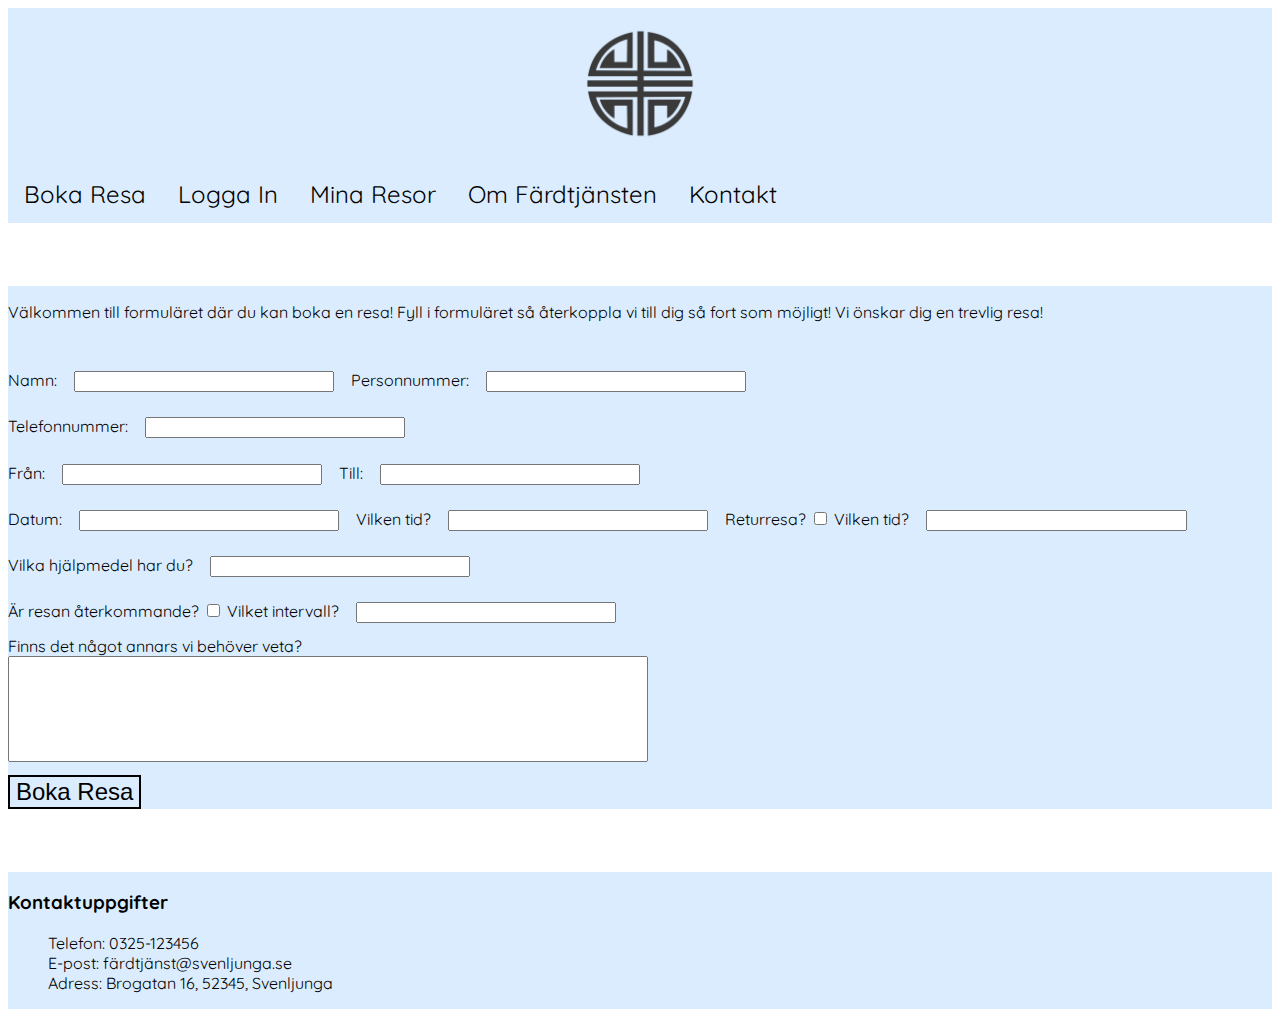
==== booking.html @ aa92a827 "Add files via upload" ====
<!DOCTYPE html>
<html lang="sv">
    <head>
        <title>Boka Resa</title>
        <meta charset="UTF-8">
        <meta name="viewport" content="width=device-width, initial-scale=1">
        <link rel="stylesheet" type="text/css" href="projekt.css">
        <link rel="stylesheet" href="https://cdnjs.cloudflare.com/ajax/libs/font-awesome/4.7.0/css/font-awesome.min.css">
        <link rel="preconnect" href="https://fonts.googleapis.com">
        <link rel="preconnect" href="https://fonts.gstatic.com" crossorigin>
        <link href="https://fonts.googleapis.com/css2?family=Quicksand:wght@300..700&display=swap" rel="stylesheet">
        <script src="projekt.js"></script>
    </head>
    <body>
<header>
    <div class="topnav" id="myTopnav">
        <a href="index.html"><img src="pic/frdtjnst-high-resolution-logo-transparent.png" alt="logo" class="logo"></a>
        <a href="booking.html">Boka Resa</a>
        <a href="login.html">Logga In</a>
        <a href="history.html">Mina Resor</a>
        <a href="about.html">Om Färdtjänsten</a>
        <a href="contact.html">Kontakt</a>
        <a href="javascript:void(0);" class="icon" onclick="myFunction()">
            <i class="fa fa-bars"></i>
        </a>
    </div>
</header>

<div class="flexcontainer">

        <div class="form">
            <p>Välkommen till formuläret där du kan boka en resa! Fyll i formuläret så återkoppla vi till dig så fort som möjligt! Vi önskar dig en trevlig resa!</p><br>
            <form action="confirm.html">
                <label for="name">Namn:</label>
                <input type="text" id="name" name="name">

                <label for="personnr">Personnummer:</label>
                <input type="text" id="personnr" name="personnr"> <br>

                <label for="telefonnr">Telefonnummer:</label>
                <input type="text" id="telefonnr" name="telefonnr"> <br>

                <label for="pickup">Från:</label>
                <input type="text" id="pickup" name="pickup">

                <label for="destination">Till:</label>
                <input type="text" id="destination" name="destination"><br>
        
                <label for="date">Datum:</label>
                <input type="text" id="date" name="date">

                <label for="time">Vilken tid?</label>
                <input type="text" id="time" name="time">

                <label for="return">Returresa?</label>
                <input type="checkbox" id="return" name="return">

                <label for="returntime">Vilken tid?</label>
                <input type="text" id="returntime" name="returntime"><br>

                <label for="aid">Vilka hjälpmedel har du?</label>
                <input type="text" id="aid" name="aid"><br>

                <label for="recurring">Är resan återkommande?</label>
                <input type="checkbox" id="recurring" name="recurring">

                <label for="interval">Vilket intervall?</label>
                <input type="text" id="interval" name="interval"><br>

                <label for="moreinfo">Finns det något annars vi behöver veta?</label><br>
                <input type="textarea" id="moreinfo" name="moreinfo"> <br>

                <input type="submit" value="Boka Resa">
        </form>
    </div>

</div>
<div class="flexcontainer">
    <footer>
        <h3> Kontaktuppgifter</h3>
        <ul>
            <li>Telefon: 0325-123456</li>
            <li>E-post: färdtjänst@svenljunga.se</li>
            <li>Adress: Brogatan 16, 52345, Svenljunga</li>
        </ul>
    </footer>
</div>
</body>
</html>
---- projekt.css ----
body {
    font-size: 1rem;
    font-family: "Quicksand", sans-serif;

}

h1 {
    margin-block: 0.67em;
    font-size: 2em;
  }
  

.topnav {
    overflow: hidden;
    background-color: #DAECFE;
    justify-content: center;
  }
  
  .topnav a {
    float: left;
    display: block;
    color: black;
    text-align: center;
    padding: 14px 16px;
    text-decoration: none;
    font-size: 1.5rem;
  }

  .logo {
    display:inline-block;
    width: 10%;
    height: 10%;
  }
  
  .topnav a.active {
    background-color: #04AA6D;
    color: white;
  }
  
  .topnav .icon {
    display: none;
  }

  .flexcontainer {
    margin-top: 5%;
    display: flex;
    flex-direction: row;
    flex-wrap: nowrap;
    align-items: center;
    gap: 5%;
    box-sizing: border-box;
  }

  .homeimg {
    width: 100%;
  }

  .link {
    padding: 50px;
    margin: 10px;
    width: 50%;
    background-color: #DAECFE;
    text-align: center;
    text-decoration: none;
    color: black;
    font-size: 4rem;
    font-weight: bold;
    border-style: solid;
  }

  section {
    background-color: #DAECFE;
    width: 100%;
    text-align: center;
    padding-bottom: 5%;
  }

  section h2 {
    font-size: 2rem;
  }

  section a {
    text-decoration: none;
    color: blue;
    font-weight: bold;
    font-size: 2rem;
  }

  section p{
    font-size: 1.5rem;
  }

  footer {
    background-color: #DAECFE;
    width: 100%;
  }

  footer li {
    display: block;
  }

.form {
    background-color: #DAECFE;
    text-align: left;
    width: 100%;
}

.form input[type=text]{
  width: 20%;
}

#moreinfo {
    width: 50%;
    height: 100px;
    margin-bottom: 1%;
}

  label {
    font-size: 1rem;
  }
  
  input[type=text] {
    width: 15%;
    margin: 1%;
  }

  input[type=submit] {
    background-color: #DAECFE;
    font-size: 1.5rem;
    border-style:solid;
    border-color: black;
    cursor: pointer;
  }

  table,th, td {
    border-style: solid;
  }

  .contactform {
    text-align: left;
  }

  .contactform h2{
    text-align: center;
  }

  .contactform label {
    margin-left: 10%;
  }
.contactform input[type=text] {
    width: 30%;
}

#contactquestion {
    height: 50px;
}

  .change {
    font-size: 1em;
    color: blue;
  }

  .bookedtable input[type=text] {
    width: 90%;
  }

  @media screen and (max-width: 600px) {
    .topnav a:not(:first-child) {display: none;}
    .topnav a.icon {
      display: block;
      position: absolute;
      right: 0;
      top:0;
    }

    .flexcontainer {
      flex-direction: column;

    }

    section {
      margin-top: 2%;
    }

    section p {
      margin-left: 2%;
      text-align: left;
      line-height: 1.5;
    }

    label {
      font-size: 1.5rem;
      margin: 1%;
    }

    input[type=text] {
      height: 30px;
    }

  }
  
  @media screen and (max-width: 600px) {
    .topnav.responsive {position: relative;}
    .topnav.responsive .icon {
      position: absolute;
      right: 0;
      top: 0;
    }
    .topnav.responsive a {
      float: none;
      display: block;
      text-align: left;
    }
  }
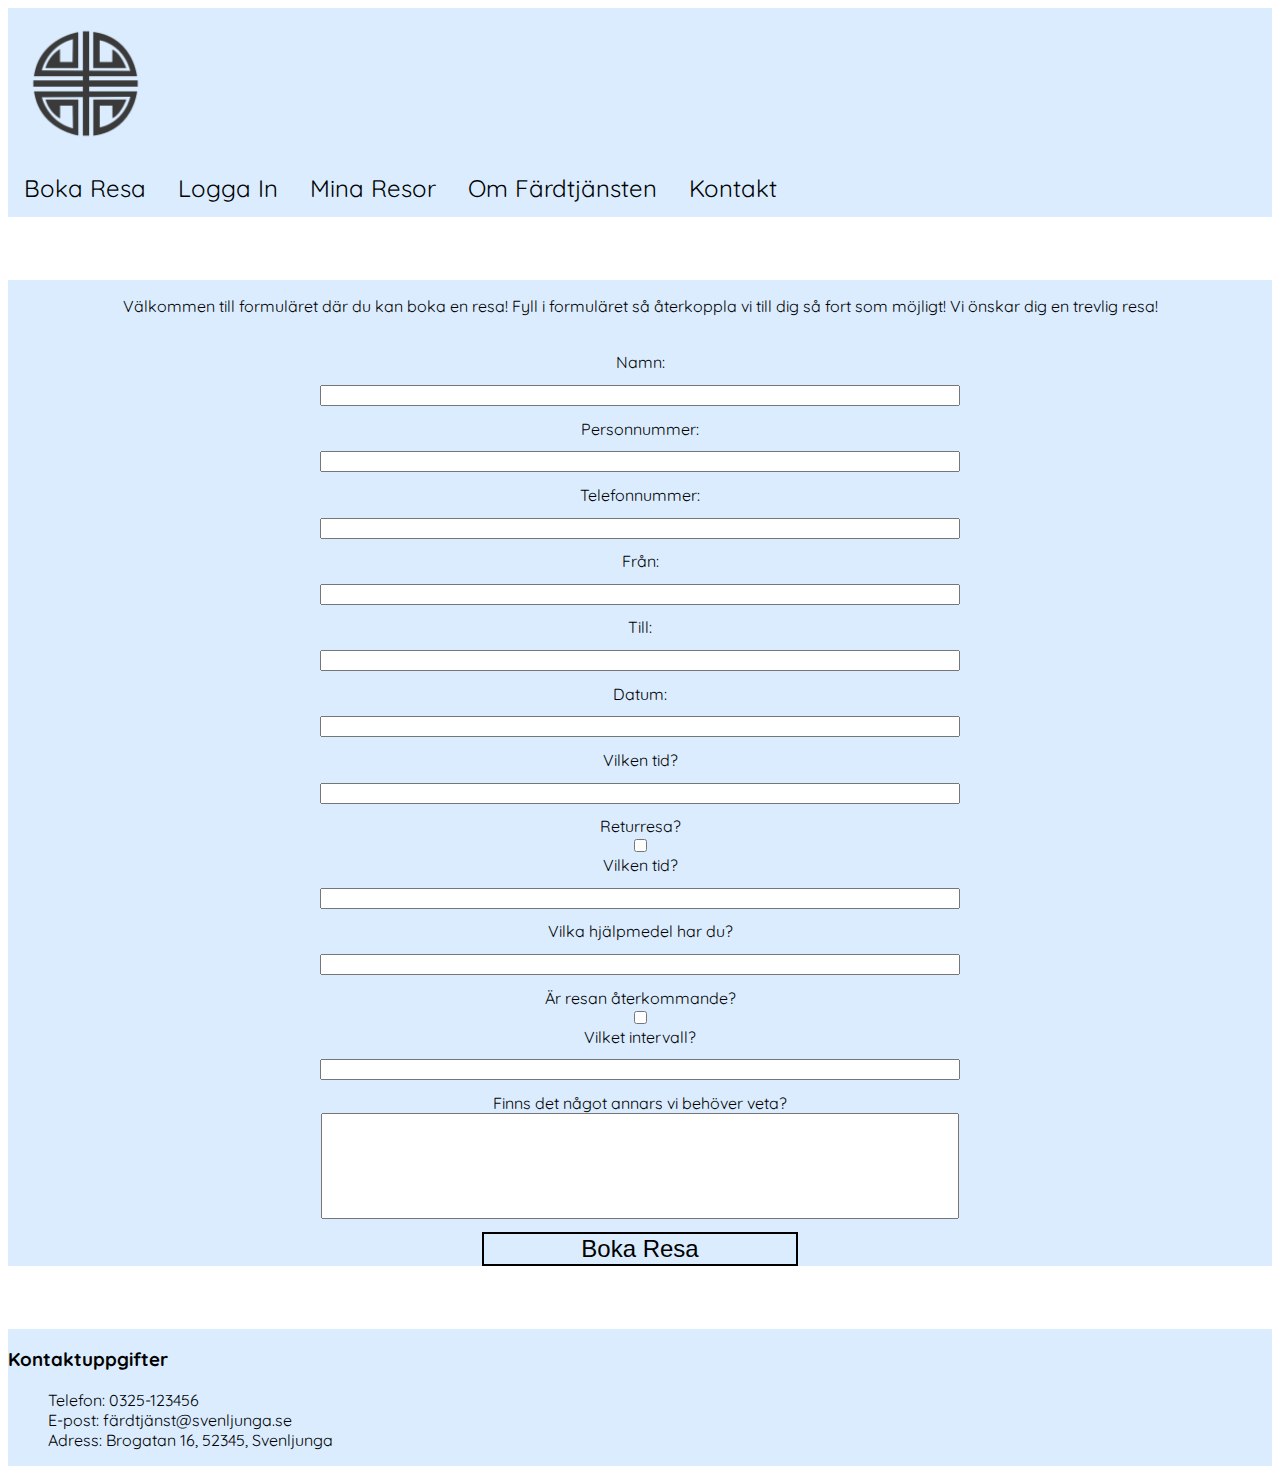
==== commit d4cd1607: "Add files via upload" ====
--- a/booking.html
+++ b/booking.html
@@ -30,21 +30,21 @@
 
         <div class="form">
             <p>Välkommen till formuläret där du kan boka en resa! Fyll i formuläret så återkoppla vi till dig så fort som möjligt! Vi önskar dig en trevlig resa!</p><br>
-            <form action="confirm.html">
+            <form class="bokningform" action="confirm.html">
                 <label for="name">Namn:</label>
                 <input type="text" id="name" name="name">
 
                 <label for="personnr">Personnummer:</label>
-                <input type="text" id="personnr" name="personnr"> <br>
+                <input type="text" id="personnr" name="personnr">
 
                 <label for="telefonnr">Telefonnummer:</label>
-                <input type="text" id="telefonnr" name="telefonnr"> <br>
+                <input type="text" id="telefonnr" name="telefonnr"> 
 
                 <label for="pickup">Från:</label>
                 <input type="text" id="pickup" name="pickup">
 
                 <label for="destination">Till:</label>
-                <input type="text" id="destination" name="destination"><br>
+                <input type="text" id="destination" name="destination">
         
                 <label for="date">Datum:</label>
                 <input type="text" id="date" name="date">
@@ -56,19 +56,19 @@
                 <input type="checkbox" id="return" name="return">
 
                 <label for="returntime">Vilken tid?</label>
-                <input type="text" id="returntime" name="returntime"><br>
+                <input type="text" id="returntime" name="returntime">
 
                 <label for="aid">Vilka hjälpmedel har du?</label>
-                <input type="text" id="aid" name="aid"><br>
+                <input type="text" id="aid" name="aid">
 
                 <label for="recurring">Är resan återkommande?</label>
                 <input type="checkbox" id="recurring" name="recurring">
 
                 <label for="interval">Vilket intervall?</label>
-                <input type="text" id="interval" name="interval"><br>
+                <input type="text" id="interval" name="interval">
 
-                <label for="moreinfo">Finns det något annars vi behöver veta?</label><br>
-                <input type="textarea" id="moreinfo" name="moreinfo"> <br>
+                <label for="moreinfo">Finns det något annars vi behöver veta?</label>
+                <textarea id="moreinfo" name="moreinfo" rows="4" cols="50"></textarea>
 
                 <input type="submit" value="Boka Resa">
         </form>
--- a/projekt.css
+++ b/projekt.css
@@ -16,7 +16,7 @@
     justify-content: center;
   }
   
-  .topnav a {
+.topnav a {
     float: left;
     display: block;
     color: black;
@@ -26,22 +26,23 @@
     font-size: 1.5rem;
   }
 
-  .logo {
-    display:inline-block;
+.logo {
+    float: left;
+    position: relative;
     width: 10%;
     height: 10%;
   }
   
-  .topnav a.active {
+.topnav a.active {
     background-color: #04AA6D;
     color: white;
   }
   
-  .topnav .icon {
+.topnav .icon {
     display: none;
   }
 
-  .flexcontainer {
+.flexcontainer {
     margin-top: 5%;
     display: flex;
     flex-direction: row;
@@ -51,11 +52,11 @@
     box-sizing: border-box;
   }
 
-  .homeimg {
-    width: 100%;
-  }
-
-  .link {
+.homeimg {
+    width: 100%;
+  }
+
+.link {
     padding: 50px;
     margin: 10px;
     width: 50%;
@@ -68,45 +69,58 @@
     border-style: solid;
   }
 
-  section {
+section {
     background-color: #DAECFE;
     width: 100%;
     text-align: center;
     padding-bottom: 5%;
   }
 
-  section h2 {
+section h2 {
     font-size: 2rem;
   }
 
-  section a {
+section a {
     text-decoration: none;
     color: blue;
     font-weight: bold;
     font-size: 2rem;
   }
 
-  section p{
+section p{
     font-size: 1.5rem;
   }
 
-  footer {
-    background-color: #DAECFE;
-    width: 100%;
-  }
-
-  footer li {
+footer {
+    background-color: #DAECFE;
+    width: 100%;
+  }
+
+footer li {
     display: block;
   }
 
 .form {
     background-color: #DAECFE;
-    text-align: left;
-    width: 100%;
+    display: flex;
+    flex-direction: column;
+    text-align: center;
+    width: 100%;
+}
+
+.bokningform input[type=submit] {
+  width: 25%;
+}
+
+.bokningform {
+  display:flex;
+  flex-direction: column;
+  align-items: center;
+  justify-content: center;
 }
 
 .form input[type=text]{
-  width: 20%;
+  width: 50%;
 }
 
 #moreinfo {
@@ -115,16 +129,16 @@
     margin-bottom: 1%;
 }
 
-  label {
+label {
     font-size: 1rem;
   }
   
-  input[type=text] {
+input[type=text] {
     width: 15%;
     margin: 1%;
   }
 
-  input[type=submit] {
+input[type=submit] {
     background-color: #DAECFE;
     font-size: 1.5rem;
     border-style:solid;
@@ -132,37 +146,48 @@
     cursor: pointer;
   }
 
-  table,th, td {
+th,td {
     border-style: solid;
   }
 
-  .contactform {
-    text-align: left;
-  }
-
-  .contactform h2{
-    text-align: center;
-  }
-
-  .contactform label {
-    margin-left: 10%;
-  }
+
+.contactform {
+    display: flex;
+    flex-direction: column;
+    justify-content: center;
+    align-items: center;
+  }
+
+.contactform h2{
+    text-align: center;
+  }
+
 .contactform input[type=text] {
-    width: 30%;
+    width: 40%;
 }
 
 #contactquestion {
-    height: 50px;
-}
-
-  .change {
+    width: 70%;
+}
+
+.change {
     font-size: 1em;
     color: blue;
   }
 
-  .bookedtable input[type=text] {
+.bookedtable input[type=text] {
     width: 90%;
   }
+
+textarea {
+    resize: none;
+  }
+.loginform {
+  display:flex;
+  flex-direction: column;
+  justify-content: center;
+  align-items: center;
+}
 
   @media screen and (max-width: 600px) {
     .topnav a:not(:first-child) {display: none;}
@@ -197,6 +222,20 @@
       height: 30px;
     }
 
+    .bokningform input[type=submit] {
+      width: 30%;
+    }
+
+    .form p {
+      font-size: 1.5rem;
+    }
+
+    .loginform input[type=text] {
+      width: 50%;
+      font-size:1.5rem;
+      margin-bottom: 5%;
+    }
+
   }
   
   @media screen and (max-width: 600px) {
@@ -212,3 +251,9 @@
       text-align: left;
     }
   }
+
+@media screen and (max-width: 960px) {
+  .topnav a {
+    font-size: 1.1rem;
+  }
+}